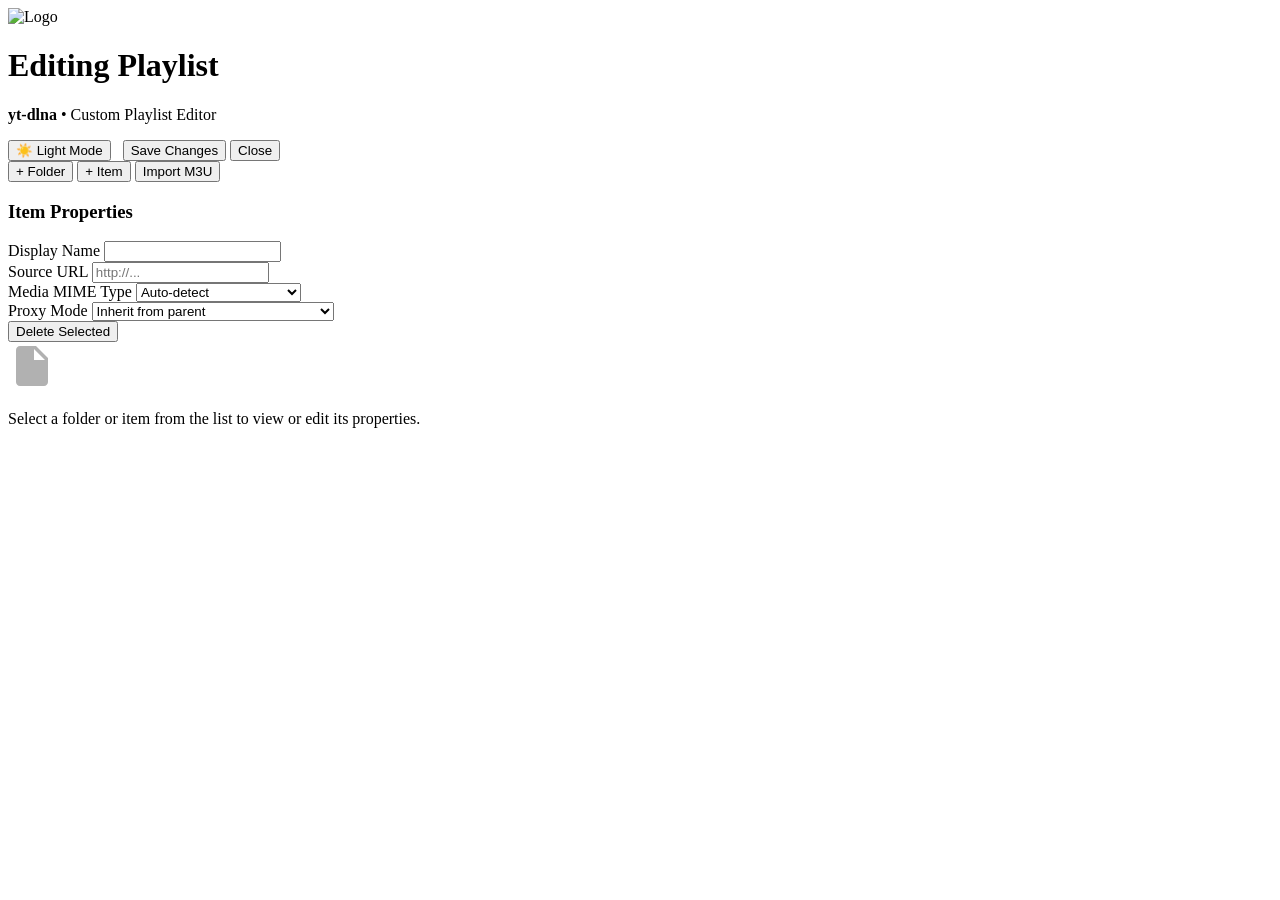
==== assets/html/editor.html @ e7e66e70 "add asset files for web UI" ====
<!DOCTYPE html>
<html lang="en" data-theme="dark">
<head>
    <meta charset="UTF-8">
    <meta name="viewport" content="width=device-width, initial-scale=1.0">
    <title>yt-dlna - Custom Playlist Editor</title>
    <link rel="stylesheet" href="/style.css">
</head>
<body>
    <div class="container" style="max-width: 1200px;">
        <header class="header">
            <div class="brand">
                <img src="/icon.png" alt="Logo" class="logo">
                <div>
                    <h1 id="editor-title">Editing Playlist</h1>
                    <p class="subtitle"><strong>yt-dlna</strong> &#8226; Custom Playlist Editor</p>
                </div>
            </div>
            <div class="header-right" style="display: flex; align-items: center; gap: 12px;">
                <button class="btn theme-toggle" id="btn-theme-toggle">☀️ Light Mode</button>
                <div class="actions">
                    <button class="btn primary" onclick="saveData()">Save Changes</button>
                    <button class="btn secondary" onclick="closeEditor()">Close</button>
                </div>
            </div>
        </header>

        <div class="editor-container">
            <!-- Sidebar: The Hierarchy -->
            <div class="tree-sidebar">
                <div class="actions margin-bottom" style="gap: 5px; flex-wrap: wrap;">
                    <button class="btn secondary btn-small" onclick="addNode('folder', true)">+ Folder</button>
                    <button class="btn secondary btn-small" onclick="addNode('item', true)">+ Item</button>
                    <button class="btn secondary btn-small" onclick="triggerM3UImport()">Import M3U</button>
                </div>
                <div id="tree-root" class="tree-view"></div>
            </div>

            <!-- Main: Item Properties -->
            <div id="properties-panel" class="properties-panel hidden">
                <h3 id="prop-header">Item Properties</h3>
                <div class="form-stack margin-top">
                    <div class="form-group">
                        <label id="disp-name-label">Display Name</label>
                        <input type="text" id="node-name" oninput="updateActiveNode()">
                    </div>
                    <div id="item-only-fields">
                        <div class="form-group">
                            <label>Source URL</label>
                            <input type="text" id="node-url" oninput="updateActiveNode()" placeholder="http://...">
                        </div>
                    </div>
                    <div id="item-mime-group" class="form-group hidden">
                        <label>Media MIME Type</label>
                        <select id="node-mime" oninput="updateActiveNode()">
                            <option value="">Auto-detect</option>
                            <option value="audio/mpeg">audio/mpeg (MP3)</option>
                            <option value="audio/mp4">audio/mp4 (M4A/AAC)</option>
                            <option value="audio/aac">audio/aac (AAC)</option>
                            <option value="video/mp4">video/mp4 (MP4)</option>
                            <option value="video/mpeg">video/mpeg (MPEG-TS)</option>
                        </select>
                    </div>
                    <div class="form-group">
                        <label>Proxy Mode</label>
                        <select id="node-mode" oninput="updateActiveNode()">
                            <option value="" id="mode-inherit-opt">Inherit from parent</option>
                            <option value="direct">direct (source URL)</option>
                            <option value="bounce">bounce (redirect)</option>
                            <option value="reflect">reflect (tunnel)</option>
                            <option value="hit">hit (action trigger, stream dummy file)</option>
                        </select>
                    </div>
                    <div class="actions margin-top">
                        <button class="btn danger" onclick="deleteActiveNode()">Delete Selected</button>
                    </div>
                </div>
            </div>
            <!-- Main: Empty State -->
            <div id="empty-panel" class="properties-panel">
                <div class="empty-state">
                    <svg class="icon" style="width: 48px; height: 48px; opacity: 0.3;" viewBox="0 0 24 24"><path fill="currentColor" d="M13,9V3.5L18.5,9M6,2c-1.1,0-2,0.9-2,2v16c0,1.1,0.89,2,1.99,2H18c1.1,0,2-0.9,2-2V8L14,2H6Z"/></svg>
                    <p>Select a folder or item from the list to view or edit its properties.</p>
                </div>
            </div>
        </div>
    </div>

    <input type="file" id="m3u-input" accept=".m3u,.m3u8,.bm,.bm8" style="display: none;" onchange="handleImportFile(this)">

    <div id="toast" class="toast hidden"></div>

    <script src="/editor.js"></script>
</body>
</html>
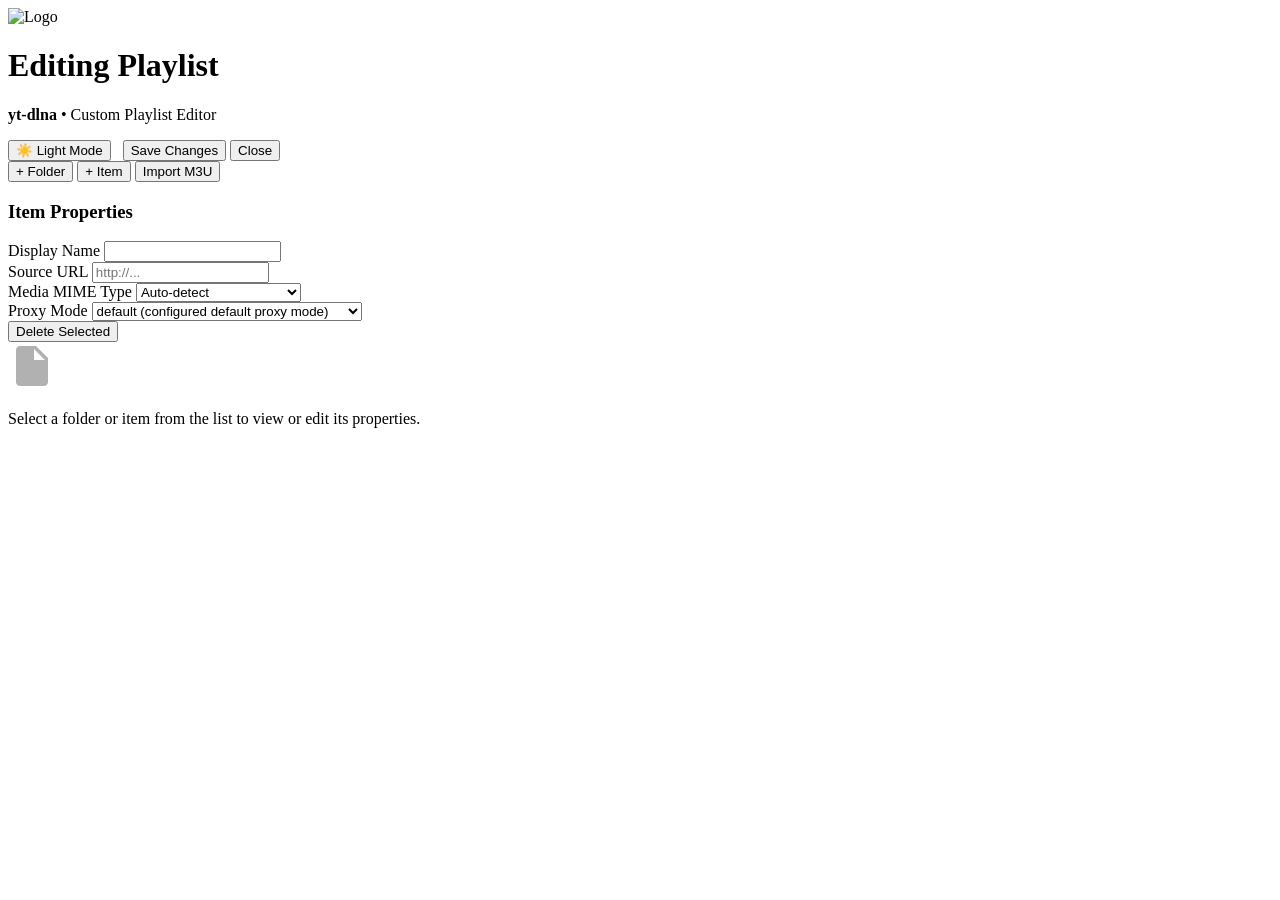
==== commit 6cc10876: "commit all remaining changes for yt-dlna 1.3.0" ====
--- a/assets/html/editor.html
+++ b/assets/html/editor.html
@@ -1,9 +1,11 @@
 <!DOCTYPE html>
 <html lang="en" data-theme="dark">
 <head>
-    <meta charset="UTF-8">
+    <meta charset="utf-8">
     <meta name="viewport" content="width=device-width, initial-scale=1.0">
     <title>yt-dlna - Custom Playlist Editor</title>
+    <link rel="icon" href="/icon.png" type="image/png">
+    <link rel="apple-touch-icon" href="/icon.png">
     <link rel="stylesheet" href="/style.css">
 </head>
 <body>
@@ -19,8 +21,8 @@
             <div class="header-right" style="display: flex; align-items: center; gap: 12px;">
                 <button class="btn theme-toggle" id="btn-theme-toggle">☀️ Light Mode</button>
                 <div class="actions">
-                    <button class="btn primary" onclick="saveData()">Save Changes</button>
-                    <button class="btn secondary" onclick="closeEditor()">Close</button>
+                    <button class="btn btn-small primary" onclick="saveData()">Save Changes</button>
+                    <button class="btn btn-small secondary" onclick="closeEditor()">Close</button>
                 </div>
             </div>
         </header>
@@ -29,9 +31,9 @@
             <!-- Sidebar: The Hierarchy -->
             <div class="tree-sidebar">
                 <div class="actions margin-bottom" style="gap: 5px; flex-wrap: wrap;">
-                    <button class="btn secondary btn-small" onclick="addNode('folder', true)">+ Folder</button>
-                    <button class="btn secondary btn-small" onclick="addNode('item', true)">+ Item</button>
-                    <button class="btn secondary btn-small" onclick="triggerM3UImport()">Import M3U</button>
+                    <button class="btn btn-small secondary" onclick="addNode('folder', true)">+ Folder</button>
+                    <button class="btn btn-small secondary" onclick="addNode('item', true)">+ Item</button>
+                    <button class="btn btn-small secondary" onclick="triggerM3UImport()">Import M3U</button>
                 </div>
                 <div id="tree-root" class="tree-view"></div>
             </div>
@@ -65,10 +67,20 @@
                         <label>Proxy Mode</label>
                         <select id="node-mode" oninput="updateActiveNode()">
                             <option value="" id="mode-inherit-opt">Inherit from parent</option>
-                            <option value="direct">direct (source URL)</option>
-                            <option value="bounce">bounce (redirect)</option>
-                            <option value="reflect">reflect (tunnel)</option>
-                            <option value="hit">hit (action trigger, stream dummy file)</option>
+                            <optgroup label="non-resolving modes (static target URL)">
+                                <option value="direct">direct (source URL)</option>
+                                <option value="bounce">bounce (HTTP 302 to source URL)</option>
+                                <option value="reflect">reflect (tunnel from source URL)</option>
+                                <option value="hit">hit (action trigger, stream dummy file)</option>
+                            </optgroup>
+                            <optgroup label="resolving modes (CDN target URL)">
+                                <option value="default" selected>default (configured default proxy mode)</option>
+                                <option value="redirect">redirect (HTTP 302 to CDN URL)</option>
+                                <option value="proxy">proxy (tunnel from CDN URL)</option>
+                                <option value="remux">remux (force remux, configured format)</option>
+                                <option value="remux_ts">remux_ts (force remux to MPEG-TS)</option>
+                                <option value="remux_mp4">remux_mp4 (force remux to MPEG-TS)</option>
+                            </optgroup>
                         </select>
                     </div>
                     <div class="actions margin-top">
